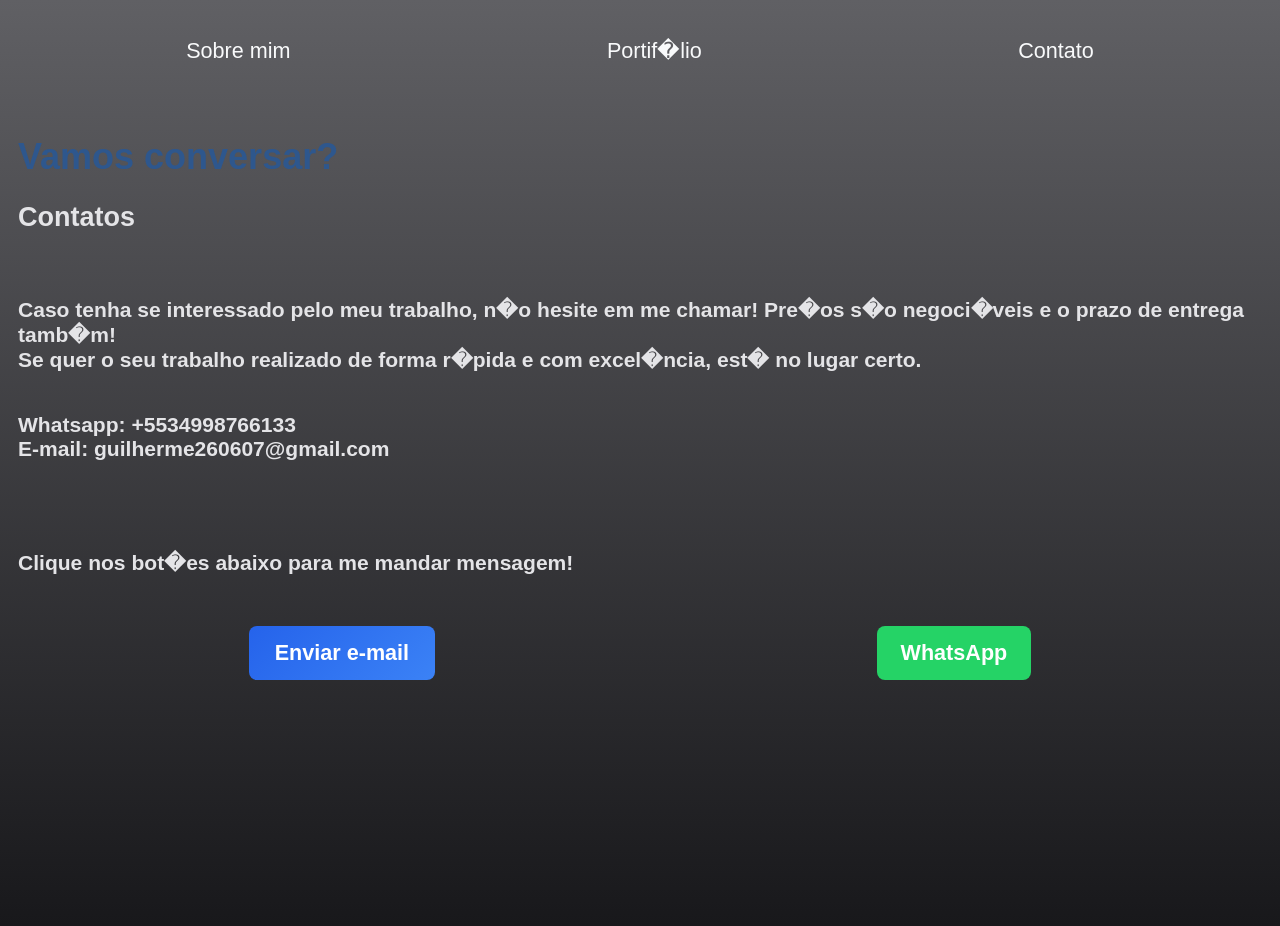
==== contact.html @ 1c719a66 "Add files via upload" ====
<!DOCTYPE html>
<html lang="en">
<head>
    <meta charset="UTF-8">
    <meta name="viewport" content="width=device-width, initial-scale=1.0">
    <title>Guilherme Mota</title>
     <link rel="stylesheet" href="contact.css">
</head>
<body>
    <nav>
        <ul>
            <li>
                <a href="index.html">Sobre mim</a>
            </li>
             <li>
                <a href="projects.html">Portif�lio</a>
            </li>
             <li>
                <a href="contact.html">Contato</a>
            </li>
        </ul>
    </nav>

<header>
    <div class="center">
        <h1>
            Vamos conversar?<br>
        </h1>
        <h2>
           Contatos 
        </h2>

    </div>
</header>
<main>
        <h3>
            Caso tenha se interessado pelo meu trabalho, n�o hesite em me chamar! Pre�os s�o negoci�veis e o prazo de entrega tamb�m! <br>Se quer o seu trabalho realizado de forma r�pida e com excel�ncia, est� no lugar certo.
        </h3>
        <h3>
            Whatsapp: +5534998766133<br>
            E-mail: guilherme260607@gmail.com<br><br><br>
        </h3>
        <h3>
            Clique nos bot�es abaixo para me mandar mensagem!
        </h3>
        <ul>
        <a class="email-btn"
            href="mailto:guilherme260607@gmail.com?subject=Contato%20pelo%20site&body=Ol�,%20vi%20seu%20portf�lio%20e%20gostaria%20de%20conversar!"
            target="_blank">
            Enviar e-mail
        </a>

    
        <a class="whatsapp-btn"
            href="https://wa.me/5534998766133?text=Gostaria%20de%20conversar%20sobre%20um%20projeto."
            target="_blank">
            WhatsApp
        </a>

        </ul>

</main>


</body>
</html>
---- contact.css ----
body 
{
    min-height: 100vh;
    color: #E4E4E7;
    background: linear-gradient(0deg, #18181B, #606064 );
    font-family: sans-serif;
    font-size: large;
}
ul
{
    display: flex;
    justify-content: space-around;
    list-style: none;
    padding: 20px;
}
a
{
    position: relative;
    color: #E5E7EB;
    text-decoration: none;
    transition: color 0.3s ease;
    color: #F9FAFB;
    text-decoration: none;
    font-size: larger;
}
a:hover
{
    color: #2e578d;
}
a::after {
  content: "";
  position: absolute;
  left: 0;
  bottom: -6px;
  width: 0%;
  height: 2px;
  background-color: #2e578d;
  transition: width 0.3s ease;
}

a:hover::after {
  width: 100%;
}
.whatsapp-btn {
  display: inline-block;
  padding: 14px 24px;
  background-color: #25D366;
  color: #fff;
  text-decoration: none;
  border-radius: 8px;
  font-weight: 600;
  transition: transform 0.2s ease, opacity 0.2s ease;
}

.whatsapp-btn:hover {
  transform: scale(1.05);
  opacity: 0.9;
  box-shadow: 0 8px 20px #1ead53;
}



.center
{
    text-align: left;
    padding: 10px;
}

h1
{
    
    color: #2e578d;
}
h3
{
    text-align: left;
    padding: 10px;

}
.btn
{
   display: flex;
   justify-content: space-around;
}
.email-btn {
  display: inline-block;
  padding: 14px 26px;
  background: linear-gradient(135deg, #2563EB, #3B82F6);
  color: #FFFFFF;
  text-decoration: none;
  border-radius: 8px;
  font-weight: 600;
  transition: transform 0.2s ease, box-shadow 0.2s ease;
}

.email-btn:hover {
  transform: translateY(-2px);
  box-shadow: 0 8px 20px rgba(59, 130, 246, 0.4);
}
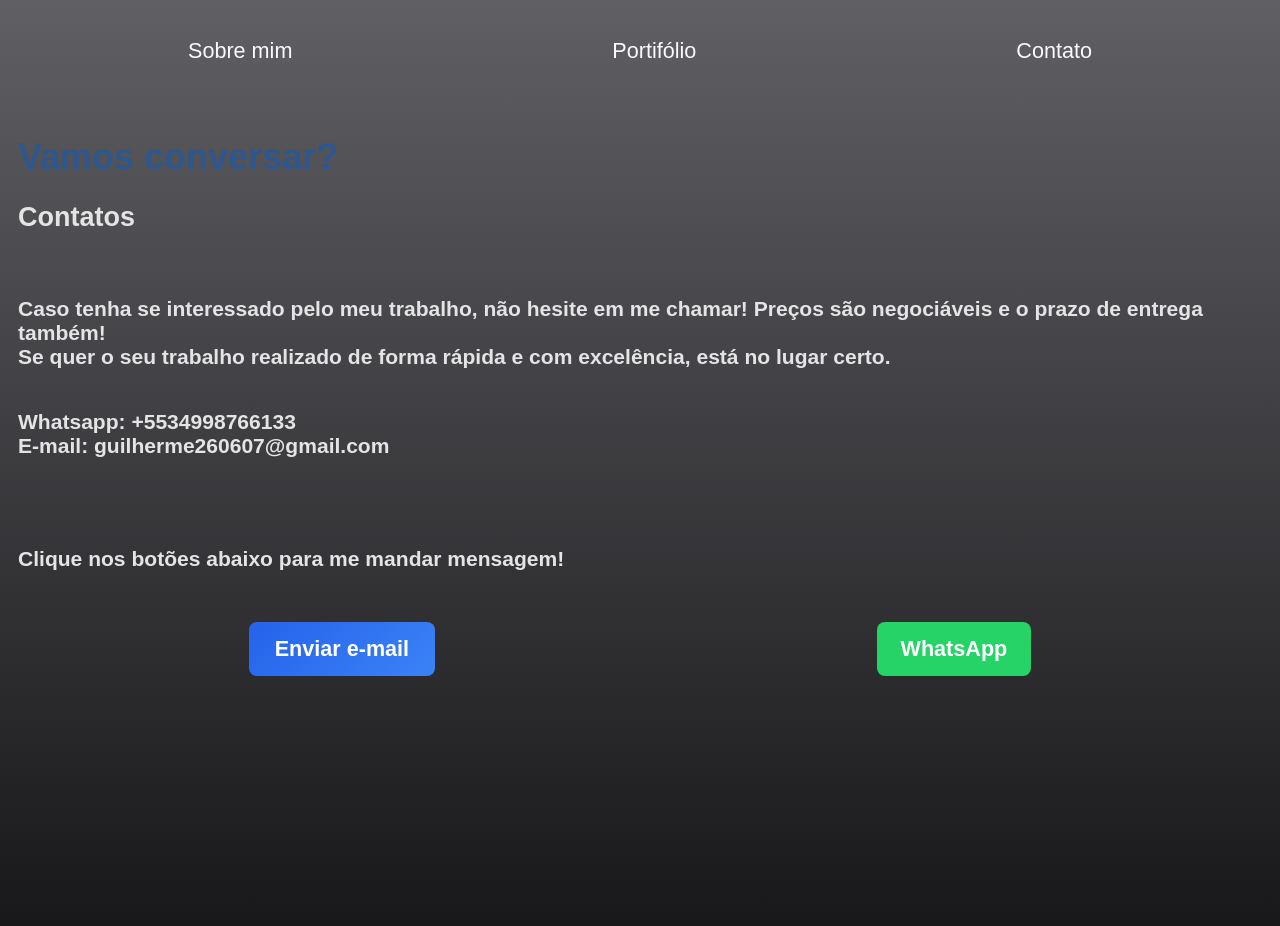
==== commit 9322da98: "contact.html" ====
--- a/contact.html
+++ b/contact.html
@@ -1,5 +1,5 @@
 <!DOCTYPE html>
-<html lang="en">
+<html lang="pt-BR">
 <head>
     <meta charset="UTF-8">
     <meta name="viewport" content="width=device-width, initial-scale=1.0">
@@ -13,7 +13,7 @@
                 <a href="index.html">Sobre mim</a>
             </li>
              <li>
-                <a href="projects.html">Portif�lio</a>
+                <a href="projects.html">Portifólio</a>
             </li>
              <li>
                 <a href="contact.html">Contato</a>
@@ -34,18 +34,18 @@
 </header>
 <main>
         <h3>
-            Caso tenha se interessado pelo meu trabalho, n�o hesite em me chamar! Pre�os s�o negoci�veis e o prazo de entrega tamb�m! <br>Se quer o seu trabalho realizado de forma r�pida e com excel�ncia, est� no lugar certo.
+            Caso tenha se interessado pelo meu trabalho, não hesite em me chamar! Preços são negociáveis e o prazo de entrega também! <br>Se quer o seu trabalho realizado de forma rápida e com excelência, está no lugar certo.
         </h3>
         <h3>
             Whatsapp: +5534998766133<br>
             E-mail: guilherme260607@gmail.com<br><br><br>
         </h3>
         <h3>
-            Clique nos bot�es abaixo para me mandar mensagem!
+            Clique nos botões abaixo para me mandar mensagem!
         </h3>
         <ul>
         <a class="email-btn"
-            href="mailto:guilherme260607@gmail.com?subject=Contato%20pelo%20site&body=Ol�,%20vi%20seu%20portf�lio%20e%20gostaria%20de%20conversar!"
+            href="mailto:guilherme260607@gmail.com?subject=Contato%20pelo%20site&body=Olá,%20vi%20seu%20portfólio%20e%20gostaria%20de%20conversar!"
             target="_blank">
             Enviar e-mail
         </a>
@@ -63,4 +63,5 @@
 
 
 </body>
-</html>+
+</html>
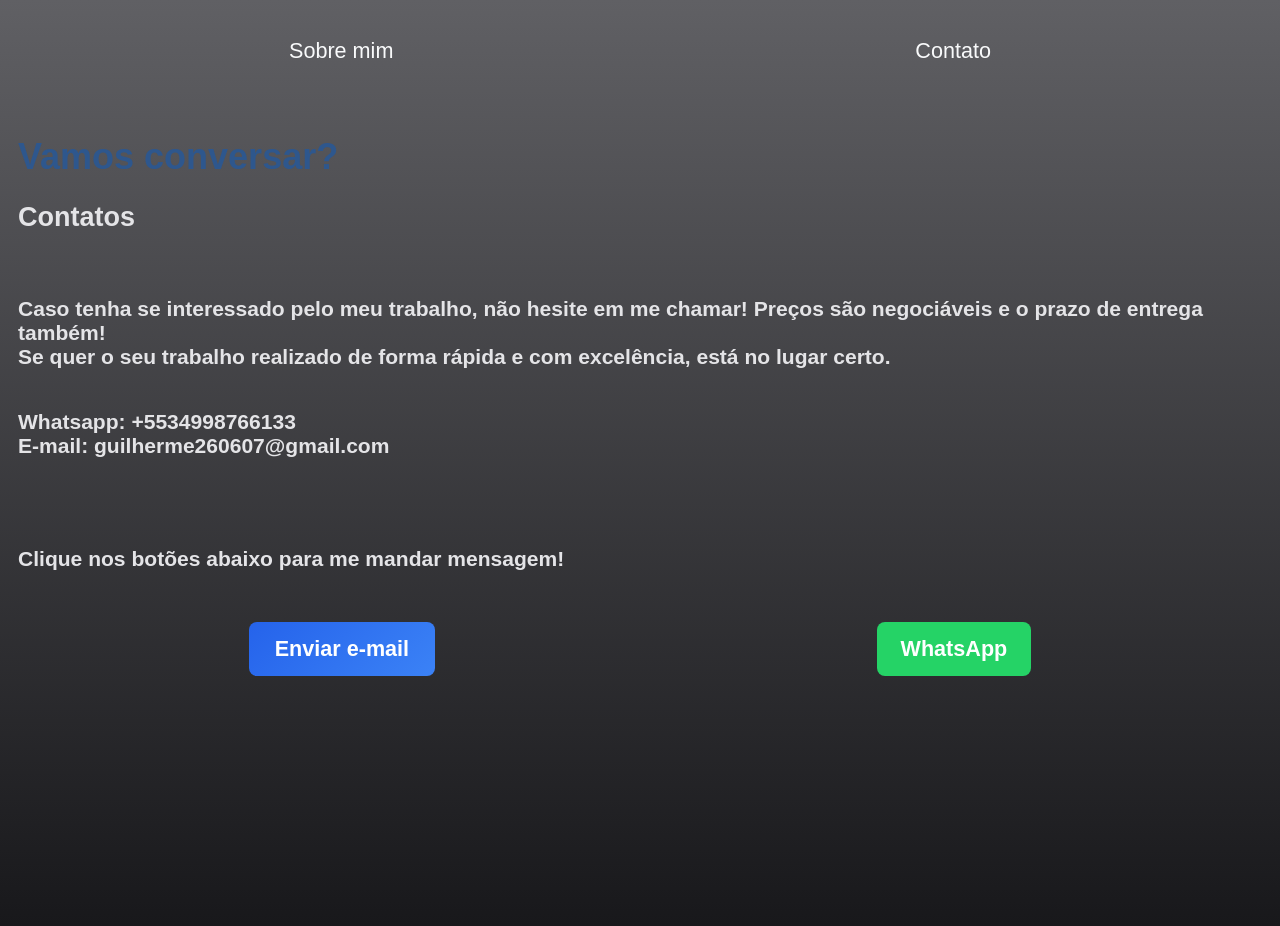
==== commit 869cbcb4: "Update contact.html" ====
--- a/contact.html
+++ b/contact.html
@@ -11,9 +11,6 @@
         <ul>
             <li>
                 <a href="index.html">Sobre mim</a>
-            </li>
-             <li>
-                <a href="projects.html">Portifólio</a>
             </li>
              <li>
                 <a href="contact.html">Contato</a>
@@ -65,3 +62,4 @@
 </body>
 
 </html>
+
